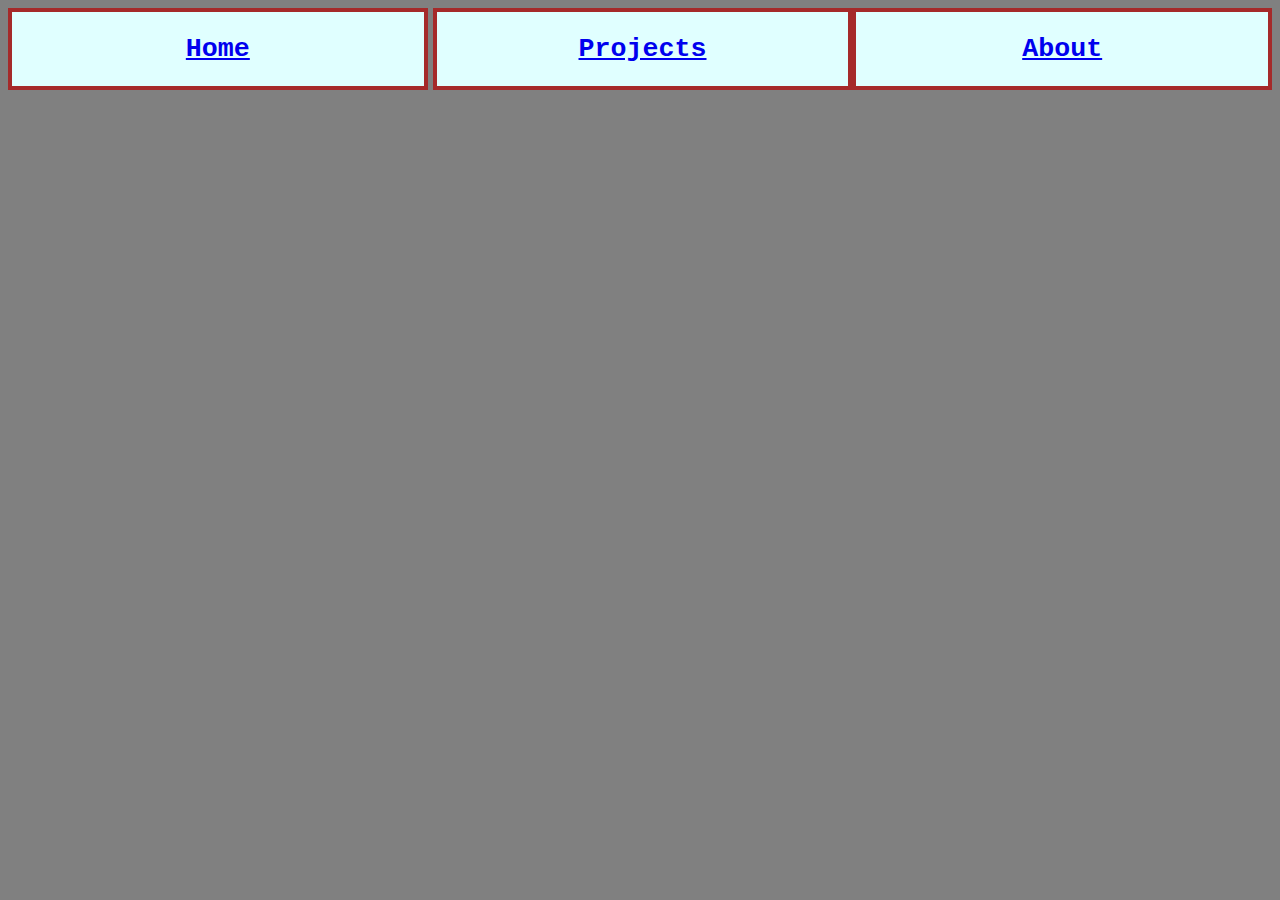
==== about.html @ 6c98b0f2 "update" ====
<!DOCTYPE html>
<html>
    <head>
        <meta charset="utf-8">
        <meta name="viewport" content="width=device-width">
        <title>House of Morris: About</title>
        <link href="style.css" rel="stylesheet" type="text/css" />
    </head>
    <body>
        <!-- Banner -->
        <div class = "flex-container">
            <div class="flex-child" id="home">
              <a href="index.html">
                <h2>Home</h2>
              </a>
            </div>
            <div class="flex-child" id="projects">
              <a href="projects.html">
                <h2>Projects</h2>
              </a>
            </div>
            <div class="flex-child" id="about">
                <a href="about.html">
                  <h2>About</h2>
                </a>
              </div>
          </div>


    </body>
</html>
---- style.css ----
body {
    background: grey;
    font-family: 'Courier New', Courier, monospace;
}

div {
    text-align: center;
}

.flex-container {
    display: flex;
}

.flex-child {
    flex: 1;
    background-color: lightcyan;
    border: 4px solid brown;
}

#home {
    margin-right: 5px;
}
#ms {
    margin-right: 5px;
}
#con {
    margin-right: 5px;
}

h2 {
    font-size: 20pt;
    font-family: 'Courier New', Courier, monospace;
}

h1 {
    font-size: 30pt;
    text-align: center;
}
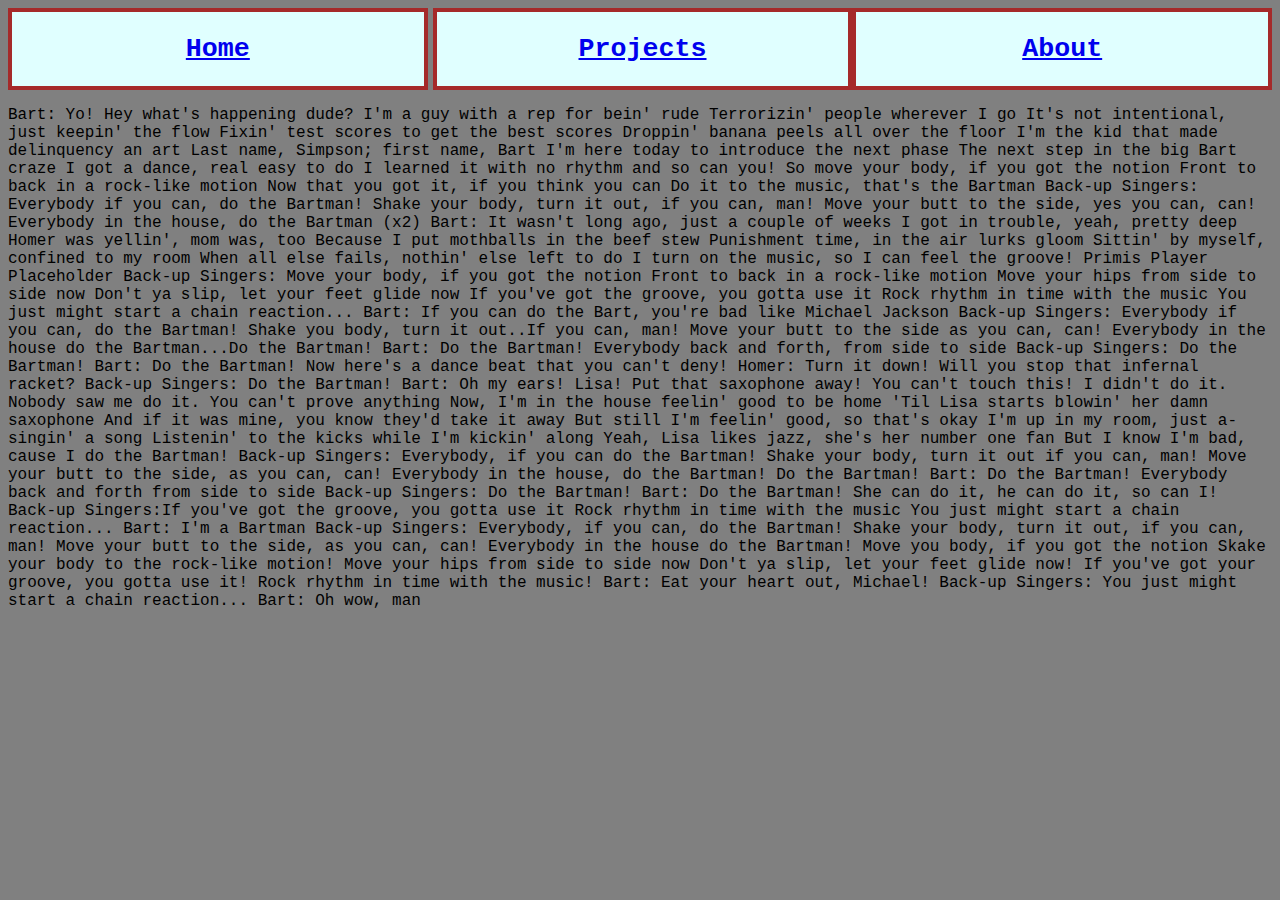
==== commit af0221ba: "Did the Bartman" ====
--- a/about.html
+++ b/about.html
@@ -26,6 +26,116 @@
               </div>
           </div>
 
-
+          <p>Bart:
+            Yo! Hey what's happening dude?
+            I'm a guy with a rep for bein' rude
+            Terrorizin' people wherever I go
+            It's not intentional, just keepin' the flow
+            Fixin' test scores to get the best scores
+            Droppin' banana peels all over the floor
+            I'm the kid that made delinquency an art
+            Last name, Simpson; first name, Bart
+            I'm here today to introduce the next phase
+            The next step in the big Bart craze
+            I got a dance, real easy to do
+            I learned it with no rhythm and so can you!
+            So move your body, if you got the notion
+            Front to back in a rock-like motion
+            Now that you got it, if you think you can
+            Do it to the music, that's the Bartman
+            
+            Back-up Singers:
+            Everybody if you can, do the Bartman!
+            Shake your body, turn it out, if you can, man!
+            Move your butt to the side, yes you can, can!
+            Everybody in the house, do the Bartman
+            (x2)
+            
+            Bart:
+            It wasn't long ago, just a couple of weeks
+            I got in trouble, yeah, pretty deep
+            Homer was yellin', mom was, too
+            Because I put mothballs in the beef stew
+            Punishment time, in the air lurks gloom
+            Sittin' by myself, confined to my room
+            When all else fails, nothin' else left to do
+            I turn on the music, so I can feel the groove!
+            Primis Player Placeholder
+            
+            Back-up Singers:
+            Move your body, if you got the notion
+            Front to back in a rock-like motion
+            Move your hips from side to side now
+            Don't ya slip, let your feet glide now
+            If you've got the groove, you gotta use it
+            Rock rhythm in time with the music
+            You just might start a chain reaction...
+            
+            Bart: If you can do the Bart, you're bad like Michael Jackson
+            
+            Back-up Singers:
+            Everybody if you can, do the Bartman!
+            Shake you body, turn it out..If you can, man!
+            Move your butt to the side as you can, can!
+            Everybody in the house do the Bartman...Do the Bartman!
+            
+            Bart:
+            Do the Bartman!
+            Everybody back and forth, from side to side
+            Back-up Singers: Do the Bartman!
+            
+            Bart: Do the Bartman!
+            Now here's a dance beat that you can't deny!
+            Homer: Turn it down! Will you stop that infernal racket?
+            Back-up Singers: Do the Bartman!
+            
+            Bart:
+            Oh my ears! Lisa! Put that saxophone away!
+            You can't touch this!
+            I didn't do it. Nobody saw me do it. You can't prove anything
+            Now, I'm in the house feelin' good to be home
+            'Til Lisa starts blowin' her damn saxophone
+            And if it was mine, you know they'd take it away
+            But still I'm feelin' good, so that's okay
+            I'm up in my room, just a-singin' a song
+            Listenin' to the kicks while I'm kickin' along
+            Yeah, Lisa likes jazz, she's her number one fan
+            But I know I'm bad, cause I do the Bartman!
+            
+            Back-up Singers:
+            Everybody, if you can do the Bartman!
+            Shake your body, turn it out if you can, man!
+            Move your butt to the side, as you can, can!
+            Everybody in the house, do the Bartman! Do the Bartman!
+            
+            Bart:
+            Do the Bartman!
+            Everybody back and forth from side to side
+            Back-up Singers: Do the Bartman!
+            
+            Bart: Do the Bartman!
+            She can do it, he can do it, so can I!
+            Back-up Singers:If you've got the groove, you gotta use it
+            Rock rhythm in time with the music
+            You just might start a chain reaction...
+            
+            Bart:
+            I'm a Bartman
+            
+            Back-up Singers:
+            Everybody, if you can, do the Bartman!
+            Shake your body, turn it out, if you can, man!
+            Move your butt to the side, as you can, can!
+            Everybody in the house do the Bartman!
+            Move you body, if you got the notion
+            Skake your body to the rock-like motion!
+            Move your hips from side to side now
+            Don't ya slip, let your feet glide now!
+            If you've got your groove, you gotta use it!
+            Rock rhythm in time with the music!
+            
+            Bart: Eat your heart out, Michael!
+            Back-up Singers: You just might start a chain reaction...
+            Bart: Oh wow, man</p>
     </body>
 </html>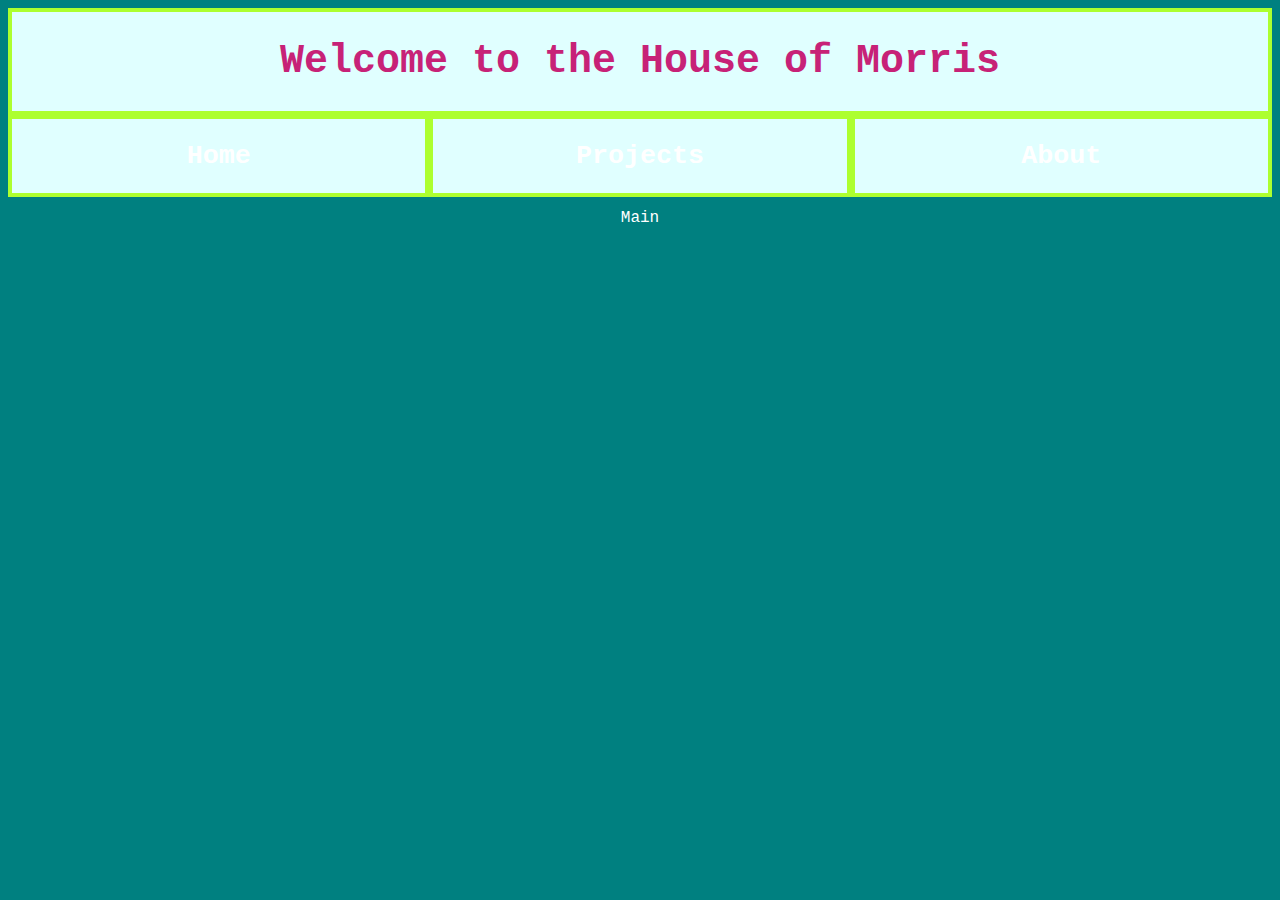
==== commit 8b01076c: "update" ====
--- a/about.html
+++ b/about.html
@@ -7,135 +7,30 @@
         <link href="style.css" rel="stylesheet" type="text/css" />
     </head>
     <body>
+        <div id="title">
+            <h1>Welcome to the House of Morris</h1>
+        </div>
         <!-- Banner -->
         <div class = "flex-container">
             <div class="flex-child" id="home">
-              <a href="index.html">
+            <a href="index.html" class="bannerTitle">
                 <h2>Home</h2>
-              </a>
+            </a>
             </div>
             <div class="flex-child" id="projects">
-              <a href="projects.html">
+            <a href="projects.html" class="bannerTitle">
                 <h2>Projects</h2>
-              </a>
+            </a>
             </div>
             <div class="flex-child" id="about">
-                <a href="about.html">
-                  <h2>About</h2>
+                <a href="about.html" class="bannerTitle">
+                <h2>About</h2>
                 </a>
-              </div>
-          </div>
-
-          <p>Bart:
-            Yo! Hey what's happening dude?
-            I'm a guy with a rep for bein' rude
-            Terrorizin' people wherever I go
-            It's not intentional, just keepin' the flow
-            Fixin' test scores to get the best scores
-            Droppin' banana peels all over the floor
-            I'm the kid that made delinquency an art
-            Last name, Simpson; first name, Bart
-            I'm here today to introduce the next phase
-            The next step in the big Bart craze
-            I got a dance, real easy to do
-            I learned it with no rhythm and so can you!
-            So move your body, if you got the notion
-            Front to back in a rock-like motion
-            Now that you got it, if you think you can
-            Do it to the music, that's the Bartman
-            
-            Back-up Singers:
-            Everybody if you can, do the Bartman!
-            Shake your body, turn it out, if you can, man!
-            Move your butt to the side, yes you can, can!
-            Everybody in the house, do the Bartman
-            (x2)
-            
-            Bart:
-            It wasn't long ago, just a couple of weeks
-            I got in trouble, yeah, pretty deep
-            Homer was yellin', mom was, too
-            Because I put mothballs in the beef stew
-            Punishment time, in the air lurks gloom
-            Sittin' by myself, confined to my room
-            When all else fails, nothin' else left to do
-            I turn on the music, so I can feel the groove!
-            Primis Player Placeholder
-            
-            Back-up Singers:
-            Move your body, if you got the notion
-            Front to back in a rock-like motion
-            Move your hips from side to side now
-            Don't ya slip, let your feet glide now
-            If you've got the groove, you gotta use it
-            Rock rhythm in time with the music
-            You just might start a chain reaction...
-            
-            Bart: If you can do the Bart, you're bad like Michael Jackson
-            
-            Back-up Singers:
-            Everybody if you can, do the Bartman!
-            Shake you body, turn it out..If you can, man!
-            Move your butt to the side as you can, can!
-            Everybody in the house do the Bartman...Do the Bartman!
-            
-            Bart:
-            Do the Bartman!
-            Everybody back and forth, from side to side
-            Back-up Singers: Do the Bartman!
-            
-            Bart: Do the Bartman!
-            Now here's a dance beat that you can't deny!
-            Homer: Turn it down! Will you stop that infernal racket?
-            Back-up Singers: Do the Bartman!
-            
-            Bart:
-            Oh my ears! Lisa! Put that saxophone away!
-            You can't touch this!
-            I didn't do it. Nobody saw me do it. You can't prove anything
-            Now, I'm in the house feelin' good to be home
-            'Til Lisa starts blowin' her damn saxophone
-            And if it was mine, you know they'd take it away
-            But still I'm feelin' good, so that's okay
-            I'm up in my room, just a-singin' a song
-            Listenin' to the kicks while I'm kickin' along
-            Yeah, Lisa likes jazz, she's her number one fan
-            But I know I'm bad, cause I do the Bartman!
-            
-            Back-up Singers:
-            Everybody, if you can do the Bartman!
-            Shake your body, turn it out if you can, man!
-            Move your butt to the side, as you can, can!
-            Everybody in the house, do the Bartman! Do the Bartman!
-            
-            Bart:
-            Do the Bartman!
-            Everybody back and forth from side to side
-            Back-up Singers: Do the Bartman!
-            
-            Bart: Do the Bartman!
-            She can do it, he can do it, so can I!
-            Back-up Singers:If you've got the groove, you gotta use it
-            Rock rhythm in time with the music
-            You just might start a chain reaction...
-            
-            Bart:
-            I'm a Bartman
-            
-            Back-up Singers:
-            Everybody, if you can, do the Bartman!
-            Shake your body, turn it out, if you can, man!
-            Move your butt to the side, as you can, can!
-            Everybody in the house do the Bartman!
-            Move you body, if you got the notion
-            Skake your body to the rock-like motion!
-            Move your hips from side to side now
-            Don't ya slip, let your feet glide now!
-            If you've got your groove, you gotta use it!
-            Rock rhythm in time with the music!
-            
-            Bart: Eat your heart out, Michael!
-            Back-up Singers: You just might start a chain reaction...
-            Bart: Oh wow, man</p>
+            </div>
+        </div>
+        
+        <div id="main">
+            Main
+        </div>
     </body>
 </html>--- a/style.css
+++ b/style.css
@@ -1,5 +1,6 @@
 body {
-    background: grey;
+    color: white;
+    background: teal;
     font-family: 'Courier New', Courier, monospace;
 }
 
@@ -14,17 +15,18 @@
 .flex-child {
     flex: 1;
     background-color: lightcyan;
-    border: 4px solid brown;
+    border: 4px solid greenyellow;
+    color: #C72277;
+}
+.bannerTitle {
+    color: #C72277;;
+    text-decoration: none;
 }
 
-#home {
-    margin-right: 5px;
-}
-#ms {
-    margin-right: 5px;
-}
-#con {
-    margin-right: 5px;
+#title {
+    background-color:lightcyan;
+    border: 4px solid greenyellow;
+    color: #C72277;;
 }
 
 h2 {
@@ -35,4 +37,20 @@
 h1 {
     font-size: 30pt;
     text-align: center;
+}
+
+p {
+    text-align: center;
+}
+#main {
+    padding: 1%;   
+    color: white;
+}
+
+a:link {
+    color: white;
+    text-decoration: none;
+}
+a {
+    color: white;
 }